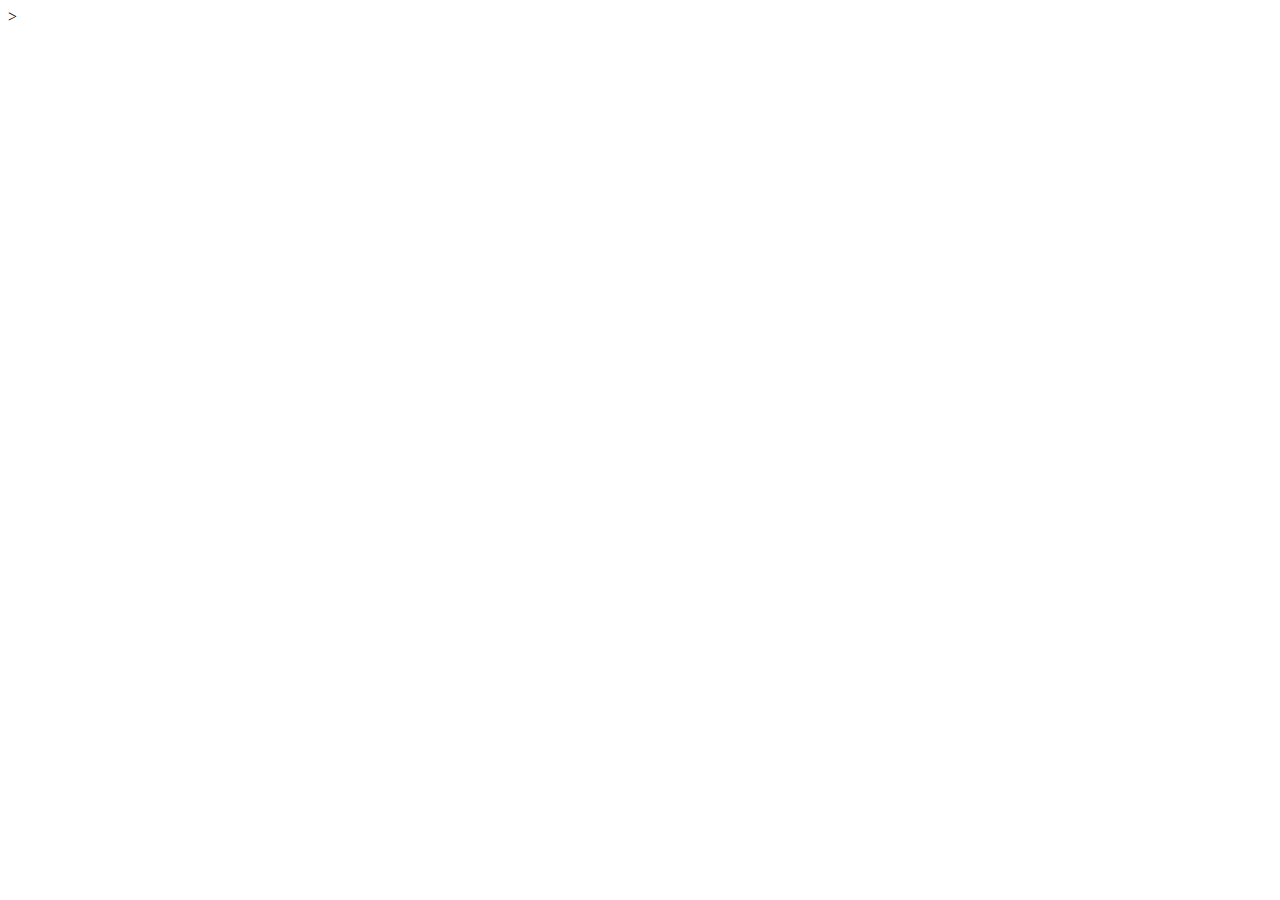
==== practice/index.html @ 0fdc4634 "practise: moving to svg from css based drawing" ====
<!DOCTYPE html>
<html>
<head>
    <meta charset='utf-8'>
    <!-- <meta http-equiv='X-UA-Compatible' content='IE=edge'> -->
   
    <meta name='viewport' content='width=device-width, initial-scale=1'>
    <title>Practicing</title>
    <style>
        .container{
            width: 250px;
            height: 750px;
            /* To have bars side by side */
            display: flex;
            justify-content: space-around;
        }
        .bar {
            background-color: darksalmon;
        }
    </style>
    <!-- <link rel='stylesheet' type='text/css' media='screen' href='app.css'> -->
    <script src="https://d3js.org/d3.v6.min.js"></script>
    <script src='app.js' defer></script>
</head>
<body>
    <div> </div>
</body>
</html>>
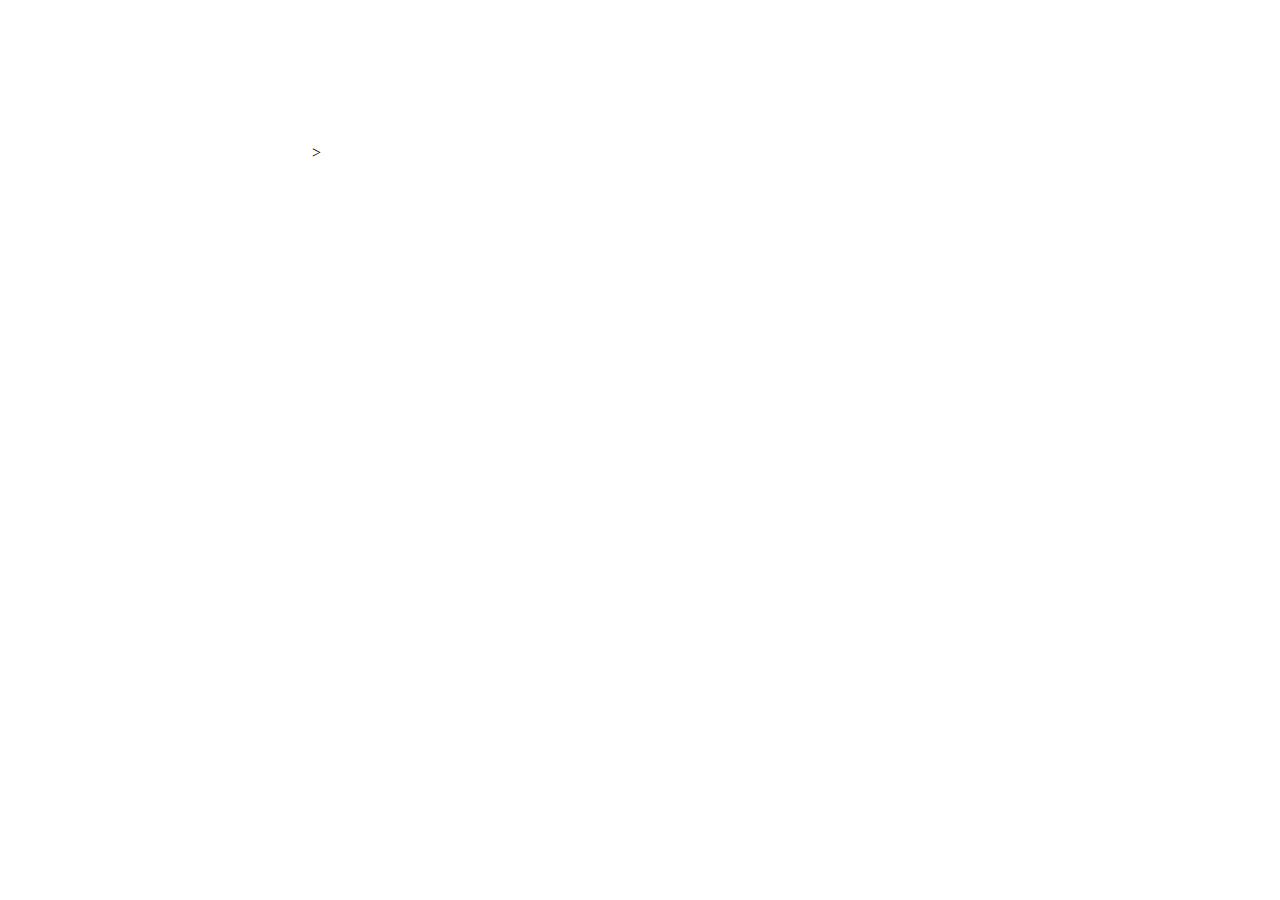
==== commit 1ad0088b: "practise: using style instead of css" ====
--- a/practice/index.html
+++ b/practice/index.html
@@ -11,18 +11,23 @@
             width: 250px;
             height: 750px;
             /* To have bars side by side */
-            display: flex;
-            justify-content: space-around;
+            border : 4px solid blueviolet;
+            /*NO need of flex box
+             display: flex;
+            justify-content: space-around; */
         }
         .bar {
-            background-color: darksalmon;
+            /* use fill instead of background color as in css */
+            fill: dodgerblue;
         }
     </style>
     <!-- <link rel='stylesheet' type='text/css' media='screen' href='app.css'> -->
-    <script src="https://d3js.org/d3.v6.min.js"></script>
+    <script src="https://d3js.org/d3.v6.min.js" defer></script>
+    <script src="https://d3js.org/d3-scale.v3.min.js" defer></script>
     <script src='app.js' defer></script>
 </head>
 <body>
-    <div> </div>
+<svg></svg>
+
 </body>
 </html>>